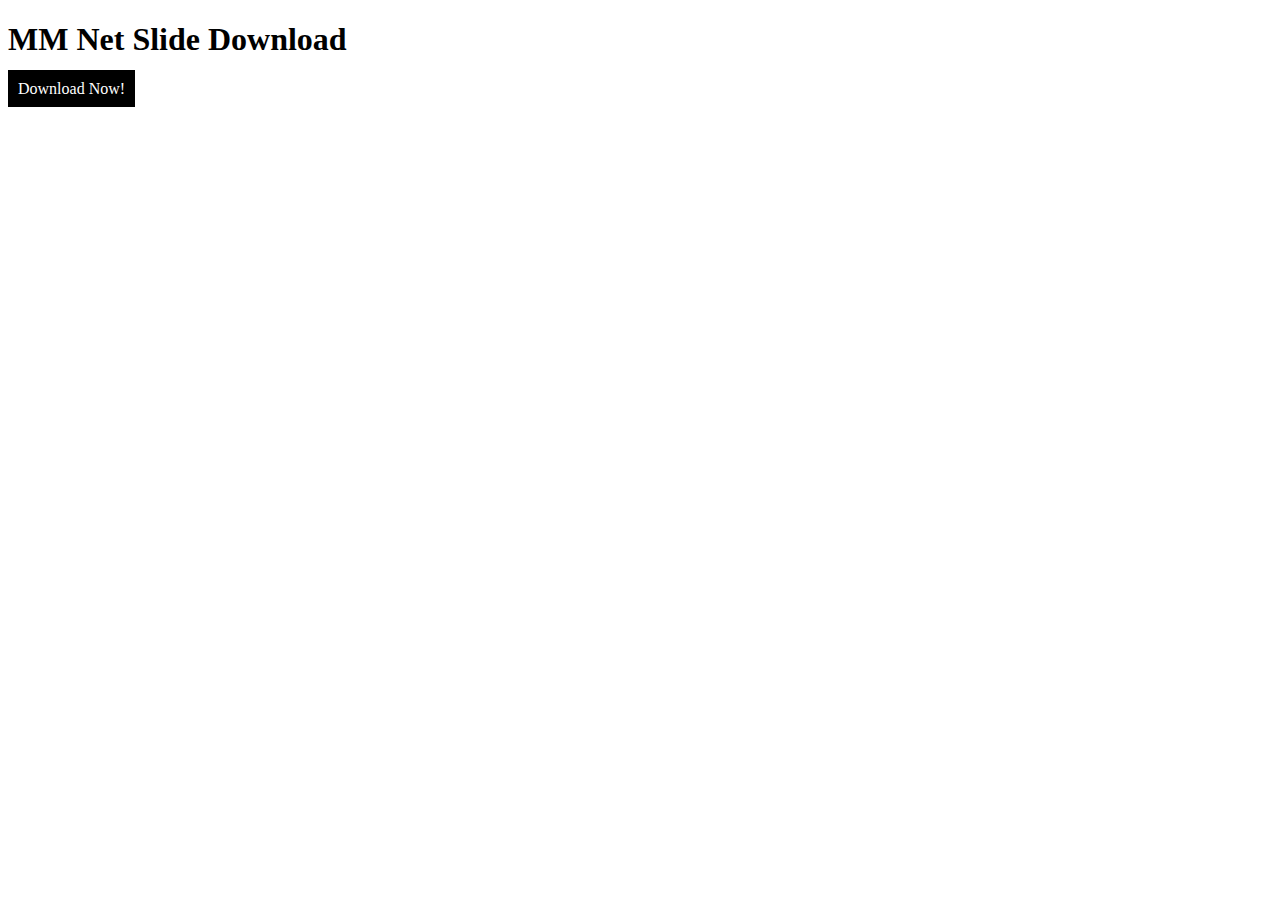
==== index.html @ fdd924f3 "Add files via upload" ====
<!DOCTYPE html>
<html>
    <head>
        <title>MM Net Slide Download</title>
        <style type="text/css">
            a{
                text-decoration: none;
                padding: 10px;
                background: black;
                color: #ffff;
            }
            a:hover{
                background: rgb(13, 156, 199);
            }
        </style>
    </head>
    <body>
        <h1>MM Net Slide Download</h1>
        <a href="https://mega.nz/folder/YEcRFSgb#wjU99Mwp5PJF9kJC2PBBFg">Download Now!</a>
    </body>
</html>
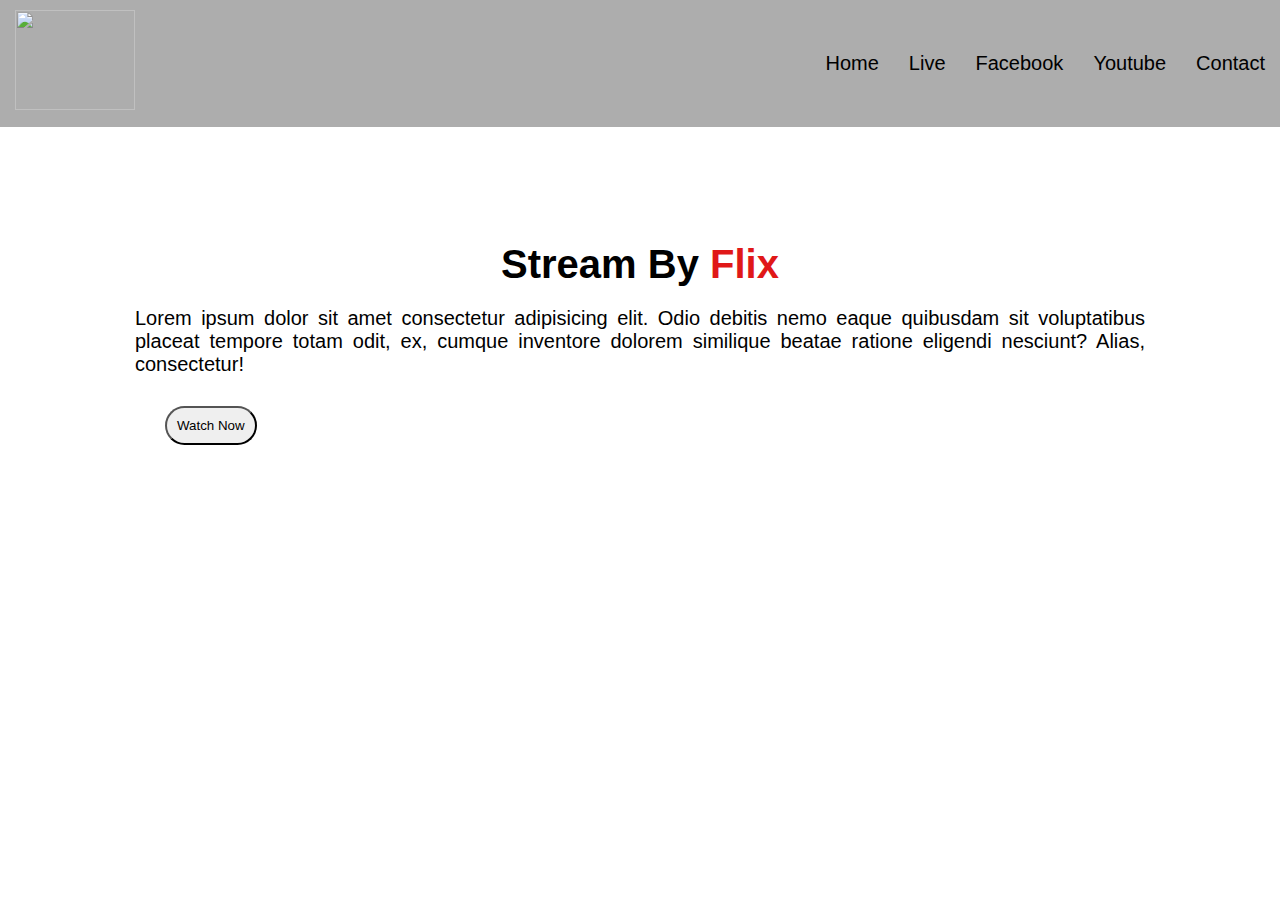
==== commit 6ced6a5d: "Add files via upload" ====
--- a/index.html
+++ b/index.html
@@ -1,21 +1,95 @@
 <!DOCTYPE html>
 <html>
     <head>
-        <title>MM Net Slide Download</title>
-        <style type="text/css">
-            a{
-                text-decoration: none;
-                padding: 10px;
-                background: black;
-                color: #ffff;
-            }
-            a:hover{
-                background: rgb(13, 156, 199);
-            }
-        </style>
+        <meta name="viewport" content="width=device-width, initial-scale=1.0">
+        <title>Stream By Flix</title>
+        <!-- custom css  -->
+        <link href="./source/style.css" rel="stylesheet" type="text/css">
+        <!-- tab icon  -->
+        <link href="./source/pic/flix.jpg" rel="icon">
+        <!-- bootstrap 5.1 -->
+        <link href="https://cdn.jsdelivr.net/npm/bootstrap@5.1.3/dist/css/bootstrap.min.css" rel="stylesheet" integrity="sha384-1BmE4kWBq78iYhFldvKuhfTAU6auU8tT94WrHftjDbrCEXSU1oBoqyl2QvZ6jIW3" crossorigin="anonymous">
+        <!-- google fonts link (Poppins)  -->
+        <link rel="preconnect" href="https://fonts.googleapis.com">
+        <link rel="preconnect" href="https://fonts.gstatic.com" crossorigin>
+        <link href="https://fonts.googleapis.com/css2?family=Edu+VIC+WA+NT+Beginner:wght@500&family=Poppins:wght@200&display=swap" rel="stylesheet">
+
     </head>
     <body>
-        <h1>MM Net Slide Download</h1>
-        <a href="https://mega.nz/folder/YEcRFSgb#wjU99Mwp5PJF9kJC2PBBFg">Download Now!</a>
+
+        <!-- navbar section start  -->
+        <header class="header">
+            <nav class="mk-navbar">
+
+                <a href="#" class="nav-logo">
+                    <img src="./source/pic/logo.png" width="120px" height="100px">
+                </a>
+
+                <h3 id="display" class=""></h3>
+
+                <ul class="mk-nav-menu">
+                    <li class="mk-nav-item">
+                        <a href="#" class="mk-nav-link">Home <i class="fa-solid fa-house"></i> </a>
+                    </li>
+                    <li class="mk-nav-item">
+                        <a href="#" class="mk-nav-link">Live <i class="fa-solid fa-satellite-dish"></i> </a>
+                    </li>
+                    <li class="mk-nav-item">
+                        <a href="#" class="mk-nav-link">Facebook <i class="fa-brands fa-facebook"></i> </a>
+                    </li>
+                    <li class="mk-nav-item">
+                        <a href="#" class="mk-nav-link">Youtube <i class="fa-brands fa-youtube"></i> </a>
+                    </li>
+                    <li class="mk-nav-item">
+                        <a href="#" class="mk-nav-link">Contact <i class="fa-solid fa-paper-plane"></i> </a>
+                    </li>
+                </ul>
+
+                <div class="hamburger">
+                    <span class="bar"></span>
+                    <span class="bar"></span>
+                    <span class="bar"></span>
+                </div>
+
+            </nav>
+        </header>
+        <!-- navbar section end  -->
+
+        <!-- home section start -->
+        <section id="home" class="container-fluid mk-home-row">
+
+            <div class="row">
+                <div class="col-md-6 col-sm-12 mk-home-col1">
+                    <h1 id="mk-col-1">Stream By <span>Flix</span></h1>
+                    <p>Lorem ipsum dolor sit amet consectetur adipisicing elit. Odio debitis
+                        nemo eaque quibusdam sit voluptatibus placeat tempore totam odit, ex,
+                        cumque inventore dolorem similique beatae ratione eligendi nesciunt? Alias,
+                        consectetur!
+                    </p>
+                    <button class="mk-btn">Watch Now <i class="fa-solid fa-circle-play"></i> </button>
+                </div>
+
+                <div class="col-md-6">
+                    <div id="vidlive-embed-6532"></div><script src="https://www.vidlive.co/embed/6532/embed.js"></script>
+                    <!-- <div id="vidlive-yt-embed-6533"></div><script src="https://www.vidlive.co/yt-embed/6533/embed.js"></script> -->
+                </div>
+
+            </div>
+
+        </section>
+
+
+
+
+
+        <!-- bootstrap 5.1 js  -->
+        <script src="https://cdn.jsdelivr.net/npm/@popperjs/core@2.10.2/dist/umd/popper.min.js" integrity="sha384-7+zCNj/IqJ95wo16oMtfsKbZ9ccEh31eOz1HGyDuCQ6wgnyJNSYdrPa03rtR1zdB" crossorigin="anonymous"></script>
+        <script src="https://cdn.jsdelivr.net/npm/bootstrap@5.1.3/dist/js/bootstrap.min.js" integrity="sha384-QJHtvGhmr9XOIpI6YVutG+2QOK9T+ZnN4kzFN1RtK3zEFEIsxhlmWl5/YESvpZ13" crossorigin="anonymous"></script>
+        <!-- jquery js  -->
+        <script src="https://code.jquery.com/jquery-3.6.0.min.js" type="text/javascript"></script>
+        <!-- custom js -->
+        <script src="./source/sccript.js"></script>
+        <!-- font awsome icon  -->
+        <script src="https://kit.fontawesome.com/3641edc56d.js" crossorigin="anonymous"></script>
     </body>
 </html>--- a/source/style.css
+++ b/source/style.css
@@ -0,0 +1,195 @@
+:root {
+    --blu: #1ae5f7;
+    --red: rgb(224, 24, 24);
+    --gray:rgb(173, 173, 173);
+    --blk: rgb(90, 90, 90);
+}
+* {
+    margin: 0;
+    padding: 0;
+    box-sizing: border-box;
+}
+
+html{
+    font-size: 62.5%;
+    font-family: sans-serif;
+}
+
+/* .header{
+    border-bottom: 1px solid #E2E8F0;
+} */
+
+/* navbar section start  */
+.header{
+    background-color: var(--gray);
+}
+.mk-navbar{
+    display: flex;
+    justify-content: space-between;
+    align-items: center;
+    /* background-color: #151617; */
+    padding: 1rem 1.5rem;
+}
+
+.hamburger{
+    display: none;
+}
+.bar{
+    display: block;
+    width: 25px;
+    height: 3px;
+    margin: 5px auto;
+    -webkit-transition: all 0.3s ease-in-out;
+    transition: all 0.3s ease-in-out;
+    background-color: #000;
+}
+.mk-digital-clock{
+    font-size: 25px;
+    text-align: center;
+}
+.mk-nav-menu{
+    display: flex;
+    justify-content: space-between;
+    align-items: center;
+}
+
+.mk-nav-item{
+    list-style: none;
+    margin-left: 3rem;
+}
+
+.mk-nav-link{
+    text-decoration: none;
+    font-size: 20px;
+    color: #000;
+}
+
+.mk-nav-link:hover{
+    color: red;
+}
+
+.nav-logo{
+    font-size: 30px;
+    font-weight: 500;
+    color: white;
+}
+
+/* navbar section end  */
+
+/* home section start  */ 
+.mk-home-row{                  /* Col-1  */
+    display: flex;
+    justify-content: center;
+    align-items: center;
+    font-size: 20px;
+    padding: 100px;
+    color: #000;
+}
+.mk-home-col1{
+    padding: 15px;
+}
+.mk-home-col1 h1{
+    font-size: 40px;
+    margin-bottom: 20px;
+    text-align: center; 
+}
+.mk-home-col1 h1 span{
+    color: var(--red);
+    font-weight: 700;
+}
+.mk-home-col1 p{
+    text-align: justify;
+    margin: 20px 20px;
+}
+.mk-btn{
+    margin-top: 10px;
+    margin-left: 50px;
+    padding: 10px;
+    border-radius: 50px;
+    transition: all 0.5s;
+}
+.mk-btn:hover{
+    background-color: var(--blu);
+    color: var(--red);
+    border: 2px solid var(--red);
+}
+
+
+
+
+
+
+
+
+
+
+
+
+
+
+
+
+
+
+
+
+
+
+
+
+
+
+
+/* for responsive nav bar  */
+@media only screen and (max-width: 668px){
+    .mk-nav-menu{
+        position: fixed;
+        left: -100%;
+        top: 0.5rem;
+        flex-direction: column;
+        background-color: #1a1919c9;
+        width: 100%;
+        padding-top: 20px;
+        padding-bottom: 20px;
+        text-align: center;
+        transition: 0.3s;
+
+    }
+
+    .mk-nav-menu.active{
+        left: 0;
+    }
+
+    .mk-nav-item{
+        margin: 2.5rem 0;
+
+    }
+    .mk-nav-link{
+        color: #fff;
+    }
+    .mk-nav-link:hover{
+        color: var(--blu);
+    }
+
+    .hamburger{
+        display: block;
+        cursor: pointer;
+    }
+    .bar{
+        background-color: #000;
+    }
+
+    .hamburger.active .bar:nth-child(2){
+        opacity: 0;
+    }
+
+    .hamburger.active .bar:nth-child(1){
+        -webkit-transform: translateY(8px) rotate(45deg);
+        transform: translateY(8px) rotate(45deg);
+    }
+
+    .hamburger.active .bar:nth-child(3){
+        -webkit-transform: translateY(-8px) rotate(-45deg);
+        transform: translateY(-8px) rotate(-45deg);
+    }
+}
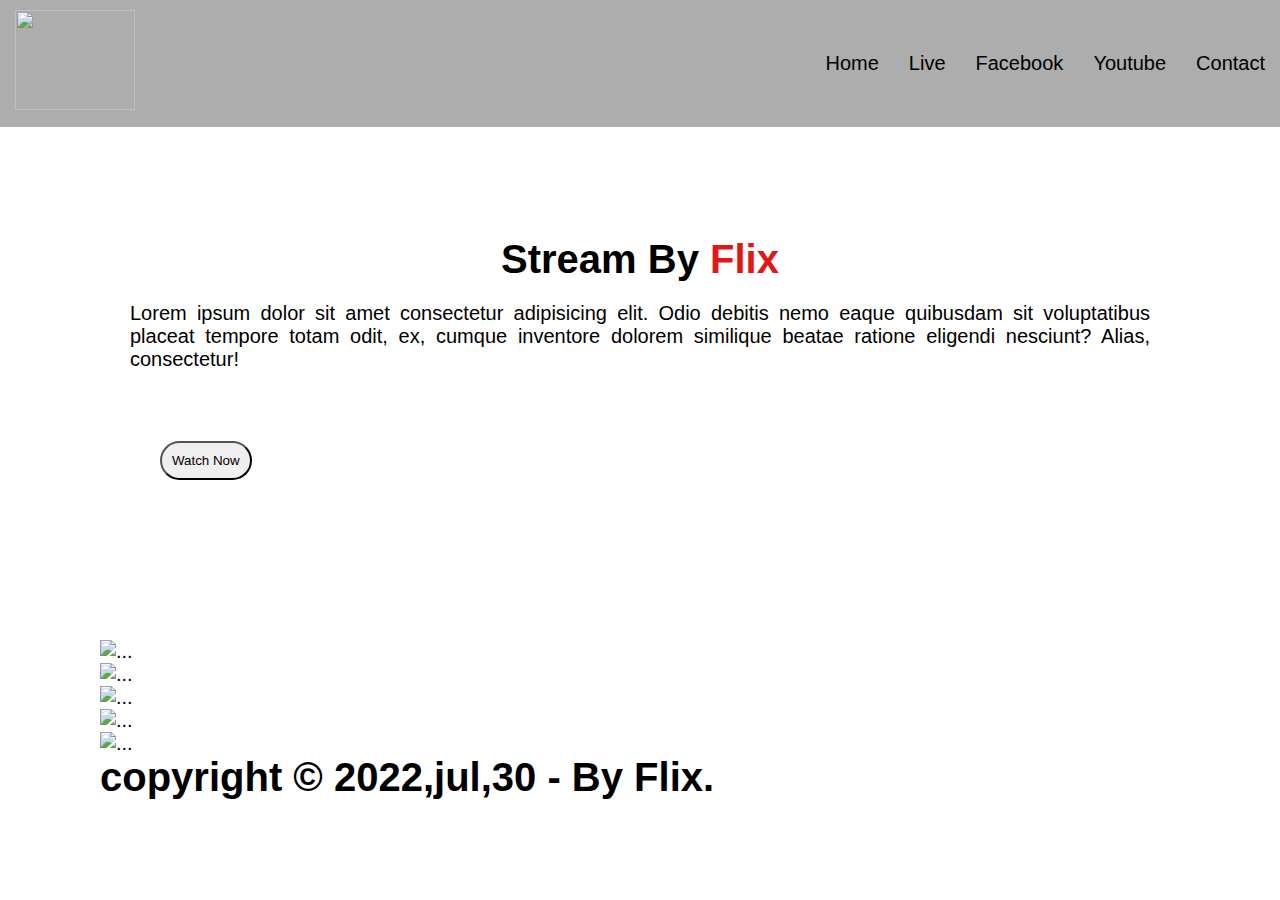
==== commit 45b71316: "Add files via upload" ====
--- a/index.html
+++ b/index.html
@@ -41,7 +41,7 @@
                         <a href="#" class="mk-nav-link">Youtube <i class="fa-brands fa-youtube"></i> </a>
                     </li>
                     <li class="mk-nav-item">
-                        <a href="#" class="mk-nav-link">Contact <i class="fa-solid fa-paper-plane"></i> </a>
+                        <a href="#contact" class="mk-nav-link">Contact <i class="fa-solid fa-paper-plane"></i> </a>
                     </li>
                 </ul>
 
@@ -69,16 +69,38 @@
                     <button class="mk-btn">Watch Now <i class="fa-solid fa-circle-play"></i> </button>
                 </div>
 
-                <div class="col-md-6">
-                    <div id="vidlive-embed-6532"></div><script src="https://www.vidlive.co/embed/6532/embed.js"></script>
-                    <!-- <div id="vidlive-yt-embed-6533"></div><script src="https://www.vidlive.co/yt-embed/6533/embed.js"></script> -->
+                <div class="col-md-6 mk-home-col2"> 
+
+                    <div id="carouselExampleFade" class="carousel slide carousel-fade" data-bs-ride="carousel">
+                        <div class="carousel-inner">
+                            <div class="carousel-item active">
+                                <img src="./source/pic/mm-flag.jpg" class="d-block w-100" alt="...">
+                            </div>
+                            <div class="carousel-item">
+                                <img src="./source/pic/dota-2.jpg" class="d-block w-100" alt="...">
+                            </div>
+                            <div class="carousel-item">
+                                <img src="./source/pic/little-nightmare.jpg" class="d-block w-100" alt="...">
+                            </div>
+                            <div class="carousel-item">
+                                <img src="./source/pic/resident-evil.jpg" class="d-block w-100" alt="...">
+                            </div>
+                            <div class="carousel-item">
+                                <img src="./source/pic/cod-moden.jpg" class="d-block w-100" alt="...">
+                            </div>
+                        </div>
+                    </div>
+
                 </div>
+
+                <h1 class="text-center">copyright &copy; 2022,jul,30 - <span id="autoyear"></span> By Flix.</h1>
+
 
             </div>
 
         </section>
-
-
+        <!-- home section end  -->
+        
 
 
 
--- a/source/style.css
+++ b/source/style.css
@@ -14,10 +14,6 @@
     font-size: 62.5%;
     font-family: sans-serif;
 }
-
-/* .header{
-    border-bottom: 1px solid #E2E8F0;
-} */
 
 /* navbar section start  */
 .header{
@@ -86,7 +82,10 @@
     color: #000;
 }
 .mk-home-col1{
-    padding: 15px;
+    padding: 10px;
+}
+.mk-home-col2{
+    margin-top: 50px;
 }
 .mk-home-col1 h1{
     font-size: 40px;
@@ -102,8 +101,9 @@
     margin: 20px 20px;
 }
 .mk-btn{
-    margin-top: 10px;
+    margin-top: 50px;
     margin-left: 50px;
+    margin-bottom: 100px;
     padding: 10px;
     border-radius: 50px;
     transition: all 0.5s;
@@ -113,8 +113,6 @@
     color: var(--red);
     border: 2px solid var(--red);
 }
-
-
 
 
 
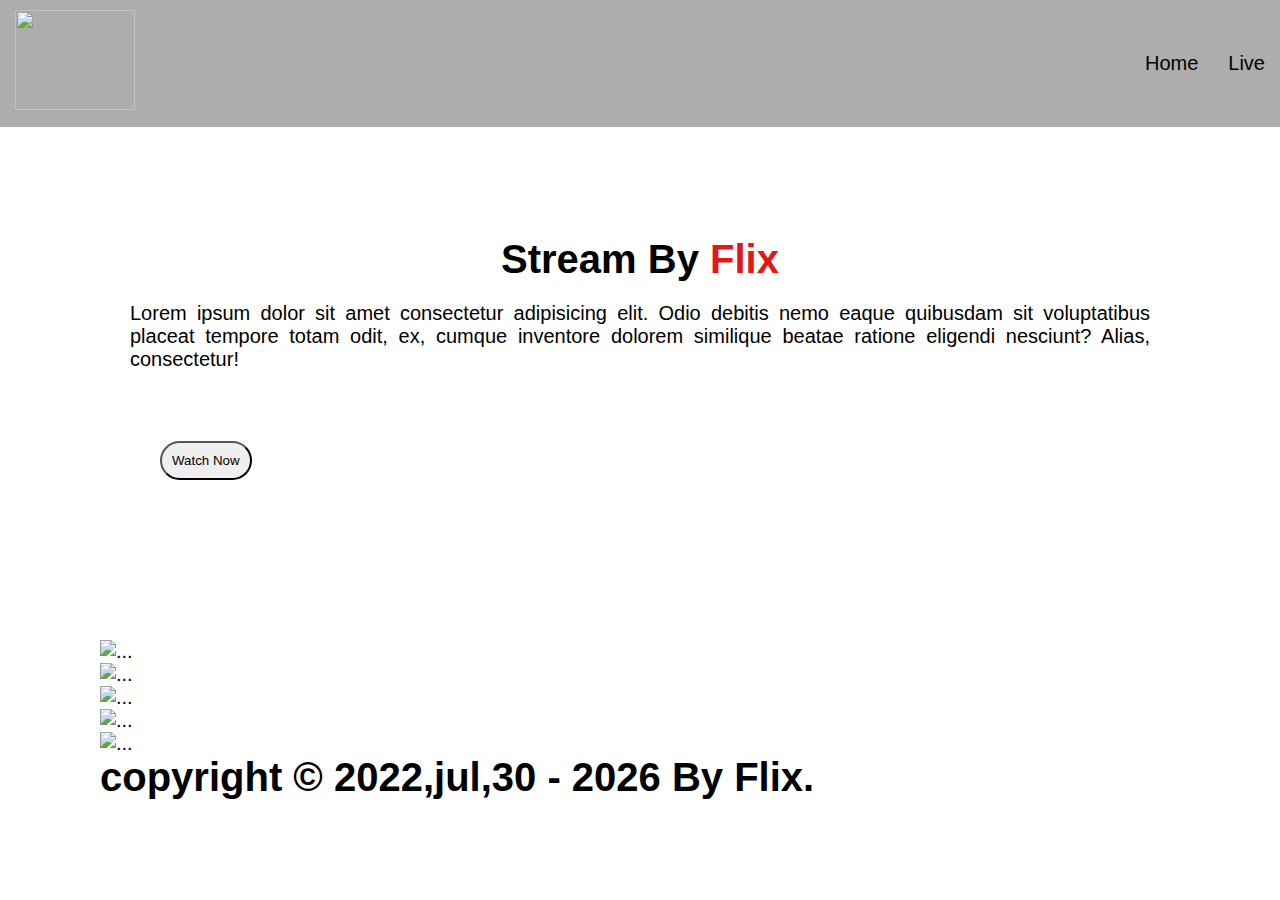
==== commit 774b701b: "Add files via upload" ====
--- a/index.html
+++ b/index.html
@@ -19,7 +19,7 @@
 
         <!-- navbar section start  -->
         <header class="header">
-            <nav class="mk-navbar">
+            <nav class="mk-navbar" id="mk-navbar">
 
                 <a href="#" class="nav-logo">
                     <img src="./source/pic/logo.png" width="120px" height="100px">
@@ -29,19 +29,10 @@
 
                 <ul class="mk-nav-menu">
                     <li class="mk-nav-item">
-                        <a href="#" class="mk-nav-link">Home <i class="fa-solid fa-house"></i> </a>
+                        <a href="#home" class="mk-nav-link">Home <i class="fa-solid fa-house"></i> </a>
                     </li>
                     <li class="mk-nav-item">
-                        <a href="#" class="mk-nav-link">Live <i class="fa-solid fa-satellite-dish"></i> </a>
-                    </li>
-                    <li class="mk-nav-item">
-                        <a href="#" class="mk-nav-link">Facebook <i class="fa-brands fa-facebook"></i> </a>
-                    </li>
-                    <li class="mk-nav-item">
-                        <a href="#" class="mk-nav-link">Youtube <i class="fa-brands fa-youtube"></i> </a>
-                    </li>
-                    <li class="mk-nav-item">
-                        <a href="#contact" class="mk-nav-link">Contact <i class="fa-solid fa-paper-plane"></i> </a>
+                        <a href="./source/page/live.html" target="_blank" class="mk-nav-link">Live <i class="fa-solid fa-satellite-dish"></i> </a>
                     </li>
                 </ul>
 
@@ -93,13 +84,21 @@
 
                 </div>
 
-                <h1 class="text-center">copyright &copy; 2022,jul,30 - <span id="autoyear"></span> By Flix.</h1>
+                <div>
+                    <h1 class="text-center mk-autoyear">copyright &copy; 2022,jul,30 - <span id="autoyear"></span> By Flix.</h1>
+                </div>
+                
 
 
             </div>
 
         </section>
         <!-- home section end  -->
+        <a href="#mk-navbar">
+            <div class="arrow">
+                <i class="fa-solid fa-angles-up"></i>
+            </div>
+        </a>
         
 
 
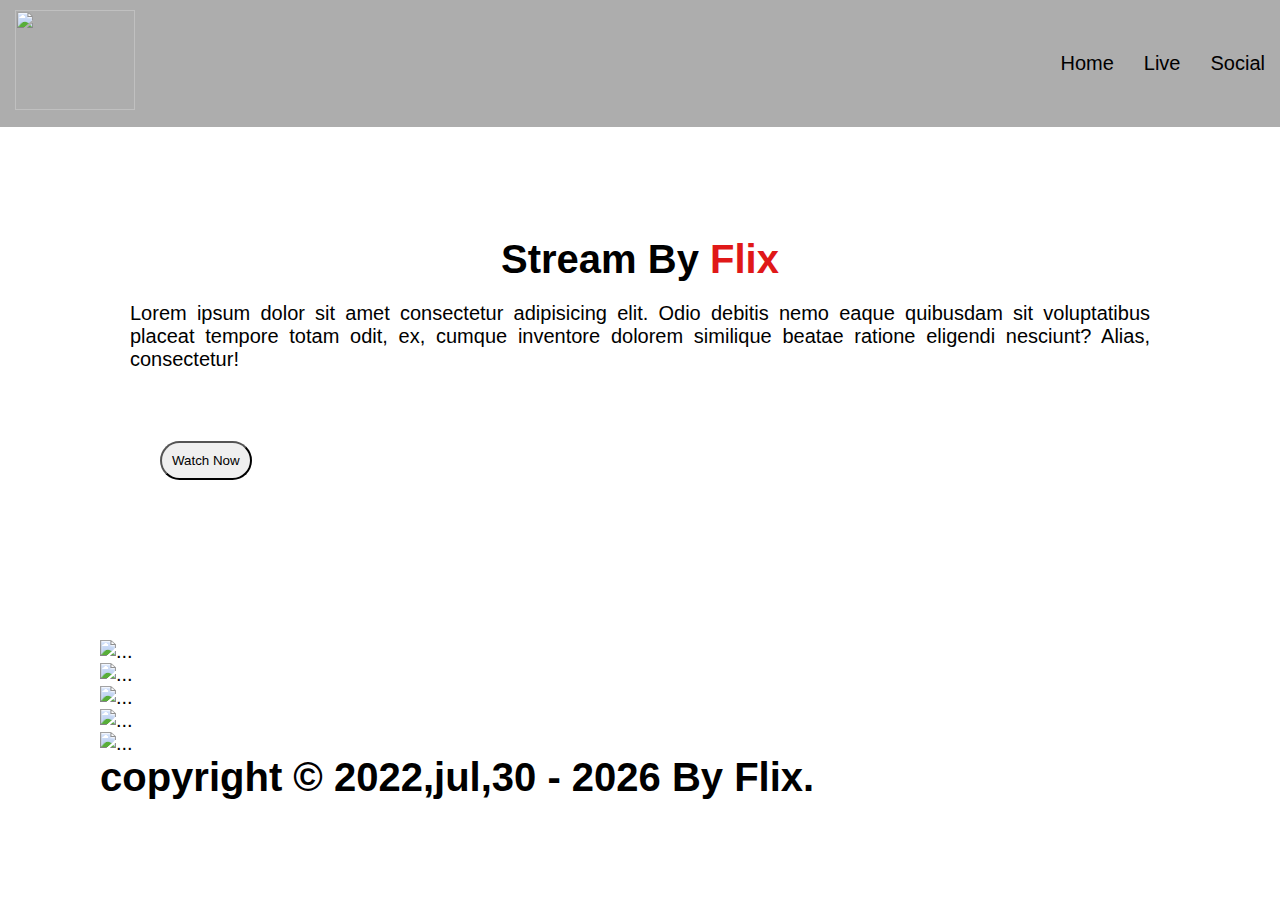
==== commit b9de188b: "Add files via upload" ====
--- a/index.html
+++ b/index.html
@@ -33,6 +33,9 @@
                     </li>
                     <li class="mk-nav-item">
                         <a href="./source/page/live.html" target="_blank" class="mk-nav-link">Live <i class="fa-solid fa-satellite-dish"></i> </a>
+                    </li>
+                    <li class="mk-nav-item">
+                        <a href="./source/page/social.html" target="_blank" class="mk-nav-link">Social <i class="fa-solid fa-globe"></i> </a>
                     </li>
                 </ul>
 
